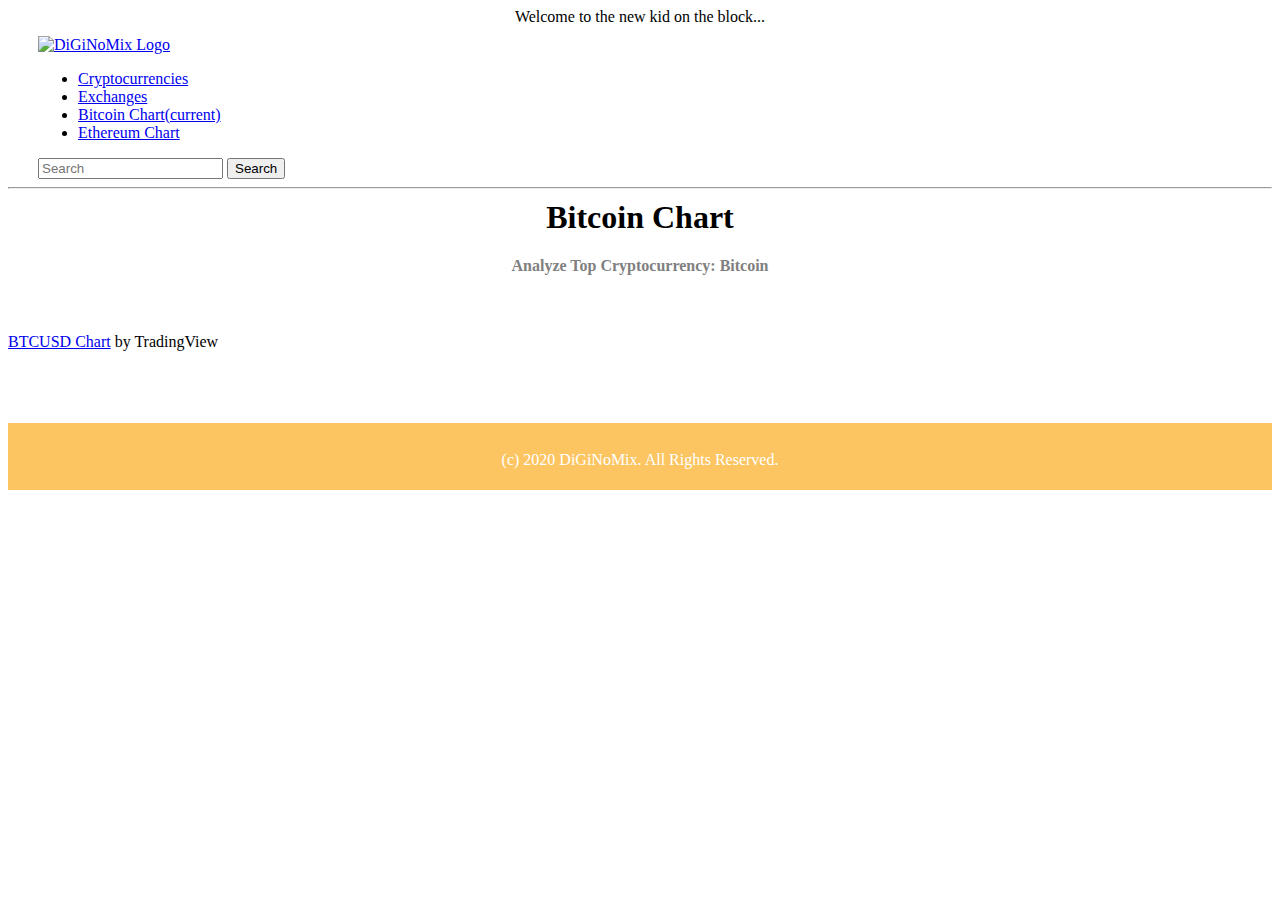
==== bitcoinChartPage.html @ 60b42c5f "added top two coins chart pages" ====
<!DOCTYPE html>
<html lang="en" dir="ltr">
  <head>
    <meta charset="utf-8">
    <title>DiGiNoMix Bitcoin Chart Page</title>
    <script src="https://code.jquery.com/jquery-3.5.1.slim.min.js" integrity="sha384-DfXdz2htPH0lsSSs5nCTpuj/zy4C+OGpamoFVy38MVBnE+IbbVYUew+OrCXaRkfj" crossorigin="anonymous"></script>
    <script src="https://cdn.jsdelivr.net/npm/popper.js@1.16.0/dist/umd/popper.min.js" integrity="sha384-Q6E9RHvbIyZFJoft+2mJbHaEWldlvI9IOYy5n3zV9zzTtmI3UksdQRVvoxMfooAo" crossorigin="anonymous"></script>
    <script src="https://stackpath.bootstrapcdn.com/bootstrap/4.5.0/js/bootstrap.min.js" integrity="sha384-OgVRvuATP1z7JjHLkuOU7Xw704+h835Lr+6QL9UvYjZE3Ipu6Tp75j7Bh/kR0JKI" crossorigin="anonymous"></script>
    <link rel="stylesheet" href="https://stackpath.bootstrapcdn.com/bootstrap/4.5.0/css/bootstrap.min.css" integrity="sha384-9aIt2nRpC12Uk9gS9baDl411NQApFmC26EwAOH8WgZl5MYYxFfc+NcPb1dKGj7Sk" crossorigin="anonymous">
    <link rel="stylesheet" type="text/css" href="diGiNoMixStyle.css"/>
    <script src="https://ajax.googleapis.com/ajax/libs/jquery/3.5.1/jquery.min.js"></script>
    <script src="apiExchange.js"></script>
  </head>
  <body>

    <div class="alert alert-primary" role="alert">
      Welcome to the new kid on the block...
    </div>

    <nav class="navbar navbar-expand-lg navbar-light bg-light">
      <a class="navbar-brand" href="index.html">
        <img src="https://i.ibb.co/zrHTc7D/Di-Gi-No-Mix.png" width="30%" alt="DiGiNoMix Logo" loading="lazy">
      </a>

      <div class="collapse navbar-collapse" id="navbarSupportedContent">
        <ul class="navbar-nav mr-auto">
          <li class="nav-item">
            <a class="nav-link" id="crypto-link" href="index.html">Cryptocurrencies</a>
          </li>
          <li class="nav-item">
            <a class="nav-link" id="exchange-link" href="exchange.html">Exchanges</a>
          </li>
          <li class="nav-item active">
            <a class="nav-link" id="bitcoin-link" href="bitcoinChartPage.html">Bitcoin Chart<span class="sr-only">(current)</span></a>
          </li>
          <li class="nav-item">
            <a class="nav-link" id="eth-link" href="ethereumChart.html">Ethereum Chart</a>
          </li>
        </ul>
        <form class="form-inline my-2 my-lg-0">
          <input class="form-control mr-sm-2" type="search" placeholder="Search" aria-label="Search">
          <button class="btn btn-outline-secondary my-2 my-sm-0" type="submit">Search</button>
        </form>
      </div>
    </nav>

    <hr>

    <h1>Bitcoin Chart</h1>
    <h4>Analyze Top Cryptocurrency: Bitcoin</h4>

    <br>  <br>

    <!-- TradingView Widget BEGIN -->
      <div class="tradingview-widget-container">
        <div id="tradingview_2ecca"></div>
        <div class="tradingview-widget-copyright"><a href="https://www.tradingview.com/symbols/BITSTAMP-BTCUSD/" rel="noopener" target="_blank"><span class="blue-text">BTCUSD Chart</span></a> by TradingView</div>
          <script type="text/javascript" src="https://s3.tradingview.com/tv.js"></script>
          <script type="text/javascript">
            new TradingView.widget({
            "autosize": false,
            "symbol": "BITSTAMP:BTCUSD",
            "interval": "W",
            "timezone": "Etc/UTC",
            "theme": "dark",
            "style": "1",
            "locale": "en",
            "toolbar_bg": "#f1f3f6",
            "enable_publishing": true,
            "withdateranges": true,
            "hide_side_toolbar": false,
            "allow_symbol_change": true,
            "container_id": "tradingview_2ecca"
            });
        </script>
      </div>
  <!-- TradingView Widget END -->

  <br><br><br><br>

  <style>
    .footer {
      width: 100%;
      background-color: #FCC562;
      color: white;
      text-align: center;
      padding-top: 12px;
      padding-bottom: 5px;
    }
  </style>

  <div class="footer">
    <p>(c) 2020 DiGiNoMix. All Rights Reserved.</p>
  </div>



  </body>
</html>
---- diGiNoMixStyle.css ----
.navbar{
  margin-left: 30px;
  margin-right: 30px;
  padding-top: 10px;
}

h1{
  margin-top: 10px;
  text-align: center;
}

h4{
  text-align: center;
  color: gray;
}

.alert{
  text-align: center;
}

.nav-item{
  text-align: left;
}

.positive{
  color: green;
}

.negative{
  color: red;
}

.notbold{
  font-weight: normal;
}
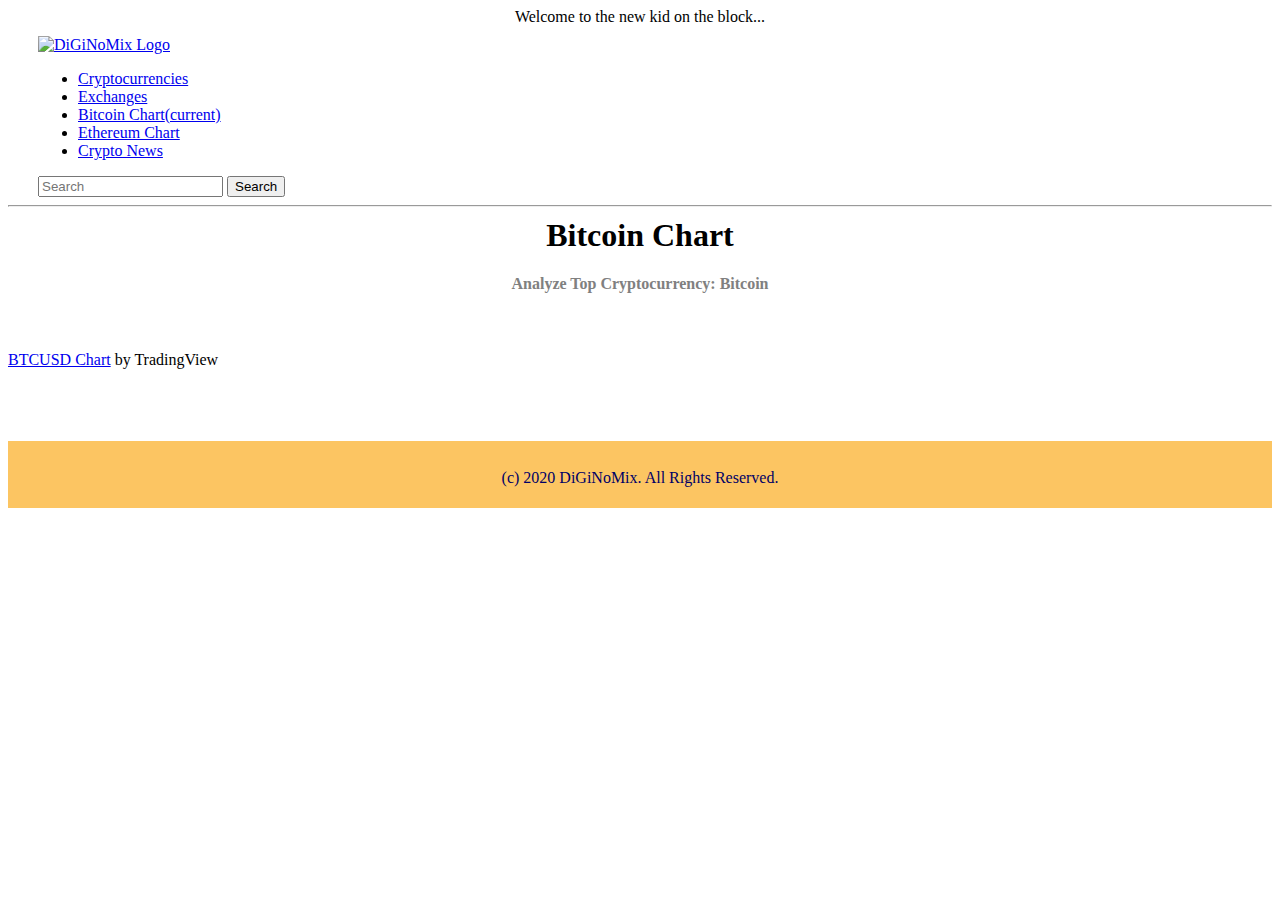
==== commit c69e0bf2: "news API completed" ====
--- a/bitcoinChartPage.html
+++ b/bitcoinChartPage.html
@@ -1,99 +1,147 @@
 <!DOCTYPE html>
 <html lang="en" dir="ltr">
   <head>
-    <meta charset="utf-8">
+    <meta charset="utf-8" />
     <title>DiGiNoMix Bitcoin Chart Page</title>
-    <script src="https://code.jquery.com/jquery-3.5.1.slim.min.js" integrity="sha384-DfXdz2htPH0lsSSs5nCTpuj/zy4C+OGpamoFVy38MVBnE+IbbVYUew+OrCXaRkfj" crossorigin="anonymous"></script>
-    <script src="https://cdn.jsdelivr.net/npm/popper.js@1.16.0/dist/umd/popper.min.js" integrity="sha384-Q6E9RHvbIyZFJoft+2mJbHaEWldlvI9IOYy5n3zV9zzTtmI3UksdQRVvoxMfooAo" crossorigin="anonymous"></script>
-    <script src="https://stackpath.bootstrapcdn.com/bootstrap/4.5.0/js/bootstrap.min.js" integrity="sha384-OgVRvuATP1z7JjHLkuOU7Xw704+h835Lr+6QL9UvYjZE3Ipu6Tp75j7Bh/kR0JKI" crossorigin="anonymous"></script>
-    <link rel="stylesheet" href="https://stackpath.bootstrapcdn.com/bootstrap/4.5.0/css/bootstrap.min.css" integrity="sha384-9aIt2nRpC12Uk9gS9baDl411NQApFmC26EwAOH8WgZl5MYYxFfc+NcPb1dKGj7Sk" crossorigin="anonymous">
-    <link rel="stylesheet" type="text/css" href="diGiNoMixStyle.css"/>
+    <script
+      src="https://code.jquery.com/jquery-3.5.1.slim.min.js"
+      integrity="sha384-DfXdz2htPH0lsSSs5nCTpuj/zy4C+OGpamoFVy38MVBnE+IbbVYUew+OrCXaRkfj"
+      crossorigin="anonymous"
+    ></script>
+    <script
+      src="https://cdn.jsdelivr.net/npm/popper.js@1.16.0/dist/umd/popper.min.js"
+      integrity="sha384-Q6E9RHvbIyZFJoft+2mJbHaEWldlvI9IOYy5n3zV9zzTtmI3UksdQRVvoxMfooAo"
+      crossorigin="anonymous"
+    ></script>
+    <script
+      src="https://stackpath.bootstrapcdn.com/bootstrap/4.5.0/js/bootstrap.min.js"
+      integrity="sha384-OgVRvuATP1z7JjHLkuOU7Xw704+h835Lr+6QL9UvYjZE3Ipu6Tp75j7Bh/kR0JKI"
+      crossorigin="anonymous"
+    ></script>
+    <link
+      rel="stylesheet"
+      href="https://stackpath.bootstrapcdn.com/bootstrap/4.5.0/css/bootstrap.min.css"
+      integrity="sha384-9aIt2nRpC12Uk9gS9baDl411NQApFmC26EwAOH8WgZl5MYYxFfc+NcPb1dKGj7Sk"
+      crossorigin="anonymous"
+    />
+    <link rel="stylesheet" type="text/css" href="diGiNoMixStyle.css" />
     <script src="https://ajax.googleapis.com/ajax/libs/jquery/3.5.1/jquery.min.js"></script>
     <script src="apiExchange.js"></script>
   </head>
   <body>
-
     <div class="alert alert-primary" role="alert">
       Welcome to the new kid on the block...
     </div>
 
     <nav class="navbar navbar-expand-lg navbar-light bg-light">
       <a class="navbar-brand" href="index.html">
-        <img src="https://i.ibb.co/zrHTc7D/Di-Gi-No-Mix.png" width="30%" alt="DiGiNoMix Logo" loading="lazy">
+        <img
+          src="https://i.ibb.co/zrHTc7D/Di-Gi-No-Mix.png"
+          width="30%"
+          alt="DiGiNoMix Logo"
+          loading="lazy"
+        />
       </a>
 
       <div class="collapse navbar-collapse" id="navbarSupportedContent">
         <ul class="navbar-nav mr-auto">
           <li class="nav-item">
-            <a class="nav-link" id="crypto-link" href="index.html">Cryptocurrencies</a>
+            <a class="nav-link" id="crypto-link" href="index.html"
+              >Cryptocurrencies</a
+            >
           </li>
           <li class="nav-item">
-            <a class="nav-link" id="exchange-link" href="exchange.html">Exchanges</a>
+            <a class="nav-link" id="exchange-link" href="exchange.html"
+              >Exchanges</a
+            >
           </li>
           <li class="nav-item active">
-            <a class="nav-link" id="bitcoin-link" href="bitcoinChartPage.html">Bitcoin Chart<span class="sr-only">(current)</span></a>
+            <a class="nav-link" id="bitcoin-link" href="bitcoinChartPage.html"
+              >Bitcoin Chart<span class="sr-only">(current)</span></a
+            >
           </li>
           <li class="nav-item">
-            <a class="nav-link" id="eth-link" href="ethereumChart.html">Ethereum Chart</a>
+            <a class="nav-link" id="eth-link" href="ethereumChart.html"
+              >Ethereum Chart</a
+            >
+          </li>
+          <li class="nav-item">
+            <a class="nav-link" id="news-link" href="news.html">Crypto News</a>
           </li>
         </ul>
         <form class="form-inline my-2 my-lg-0">
-          <input class="form-control mr-sm-2" type="search" placeholder="Search" aria-label="Search">
-          <button class="btn btn-outline-secondary my-2 my-sm-0" type="submit">Search</button>
+          <input
+            class="form-control mr-sm-2"
+            type="search"
+            placeholder="Search"
+            aria-label="Search"
+          />
+          <button class="btn btn-outline-secondary my-2 my-sm-0" type="submit">
+            Search
+          </button>
         </form>
       </div>
     </nav>
 
-    <hr>
+    <hr />
 
     <h1>Bitcoin Chart</h1>
     <h4>Analyze Top Cryptocurrency: Bitcoin</h4>
 
-    <br>  <br>
+    <br />
+    <br />
 
     <!-- TradingView Widget BEGIN -->
-      <div class="tradingview-widget-container">
-        <div id="tradingview_2ecca"></div>
-        <div class="tradingview-widget-copyright"><a href="https://www.tradingview.com/symbols/BITSTAMP-BTCUSD/" rel="noopener" target="_blank"><span class="blue-text">BTCUSD Chart</span></a> by TradingView</div>
-          <script type="text/javascript" src="https://s3.tradingview.com/tv.js"></script>
-          <script type="text/javascript">
-            new TradingView.widget({
-            "autosize": false,
-            "symbol": "BITSTAMP:BTCUSD",
-            "interval": "W",
-            "timezone": "Etc/UTC",
-            "theme": "dark",
-            "style": "1",
-            "locale": "en",
-            "toolbar_bg": "#f1f3f6",
-            "enable_publishing": true,
-            "withdateranges": true,
-            "hide_side_toolbar": false,
-            "allow_symbol_change": true,
-            "container_id": "tradingview_2ecca"
-            });
-        </script>
+    <div class="tradingview-widget-container">
+      <div id="tradingview_2ecca"></div>
+      <div class="tradingview-widget-copyright">
+        <a
+          href="https://www.tradingview.com/symbols/BITSTAMP-BTCUSD/"
+          rel="noopener"
+          target="_blank"
+          ><span class="blue-text">BTCUSD Chart</span></a
+        >
+        by TradingView
       </div>
-  <!-- TradingView Widget END -->
+      <script
+        type="text/javascript"
+        src="https://s3.tradingview.com/tv.js"
+      ></script>
+      <script type="text/javascript">
+        new TradingView.widget({
+          autosize: false,
+          symbol: "BITSTAMP:BTCUSD",
+          interval: "W",
+          timezone: "Etc/UTC",
+          theme: "dark",
+          style: "1",
+          locale: "en",
+          toolbar_bg: "#f1f3f6",
+          enable_publishing: true,
+          withdateranges: true,
+          hide_side_toolbar: false,
+          allow_symbol_change: true,
+          container_id: "tradingview_2ecca",
+        });
+      </script>
+    </div>
+    <!-- TradingView Widget END -->
 
-  <br><br><br><br>
+    <br /><br /><br /><br />
 
-  <style>
-    .footer {
-      width: 100%;
-      background-color: #FCC562;
-      color: white;
-      text-align: center;
-      padding-top: 12px;
-      padding-bottom: 5px;
-    }
-  </style>
+    <style>
+      .footer {
+        width: 100%;
+        background-color: #fcc562;
+        color: #000066;
+        text-align: center;
+        padding-top: 12px;
+        padding-bottom: 5px;
+      }
+    </style>
 
-  <div class="footer">
-    <p>(c) 2020 DiGiNoMix. All Rights Reserved.</p>
-  </div>
-
-
-
+    <div class="footer">
+      <p>(c) 2020 DiGiNoMix. All Rights Reserved.</p>
+    </div>
   </body>
 </html>
--- a/diGiNoMixStyle.css
+++ b/diGiNoMixStyle.css
@@ -1,35 +1,35 @@
-.navbar{
+.navbar {
   margin-left: 30px;
   margin-right: 30px;
   padding-top: 10px;
 }
 
-h1{
+h1 {
   margin-top: 10px;
   text-align: center;
 }
 
-h4{
+h4 {
   text-align: center;
   color: gray;
 }
 
-.alert{
+.alert {
   text-align: center;
 }
 
-.nav-item{
+.nav-item {
   text-align: left;
 }
 
-.positive{
+.positive {
   color: green;
 }
 
-.negative{
+.negative {
   color: red;
 }
 
-.notbold{
+.notbold {
   font-weight: normal;
 }
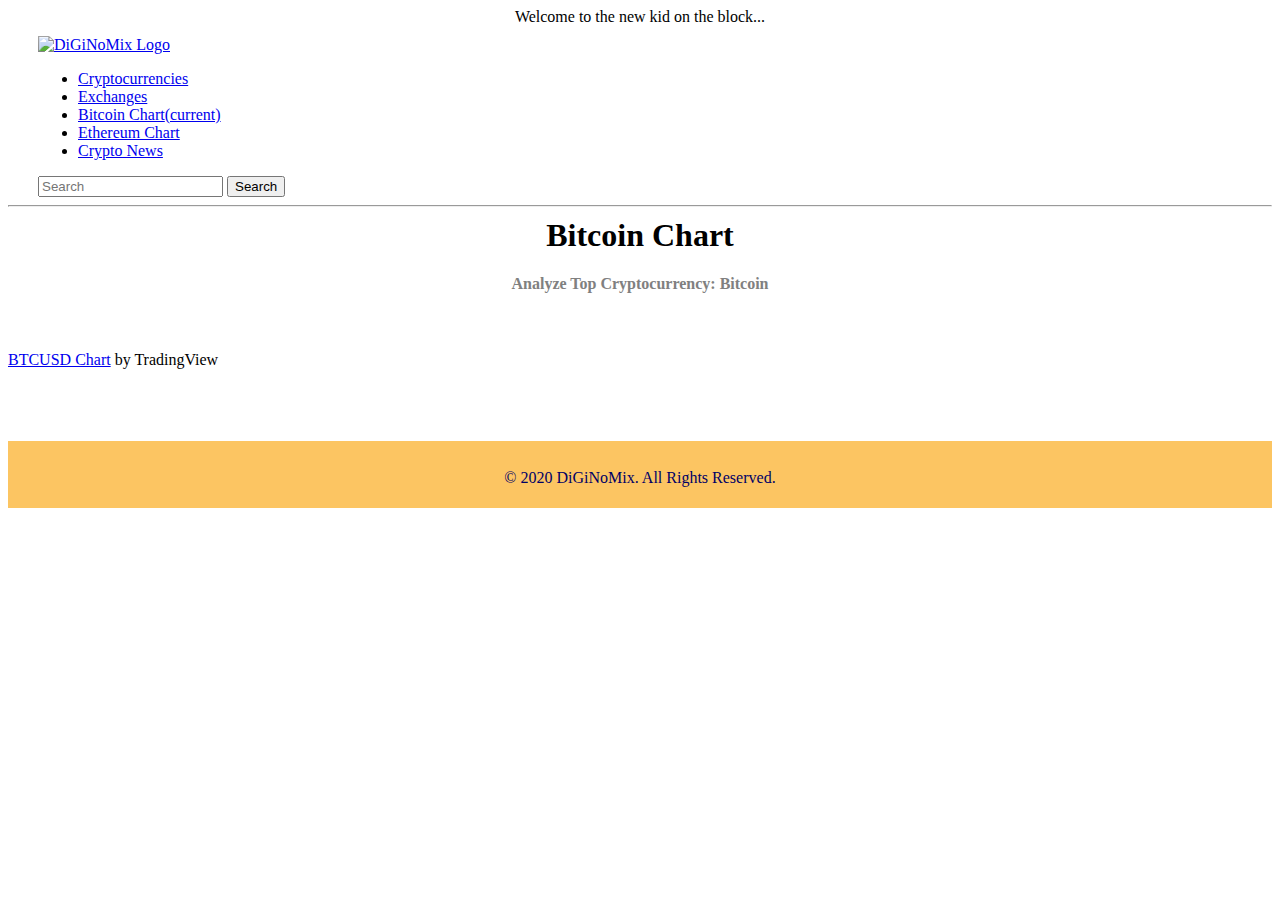
==== commit 51856c40: "fixed copyrrigh sign" ====
--- a/bitcoinChartPage.html
+++ b/bitcoinChartPage.html
@@ -3,6 +3,11 @@
   <head>
     <meta charset="utf-8" />
     <title>DiGiNoMix Bitcoin Chart Page</title>
+    <link
+      rel="icon"
+      href="https://i.ibb.co/D5jy9xX/DM.png"
+      type="image/icon type"
+    />
     <script
       src="https://code.jquery.com/jquery-3.5.1.slim.min.js"
       integrity="sha384-DfXdz2htPH0lsSSs5nCTpuj/zy4C+OGpamoFVy38MVBnE+IbbVYUew+OrCXaRkfj"
@@ -141,7 +146,7 @@
     </style>
 
     <div class="footer">
-      <p>(c) 2020 DiGiNoMix. All Rights Reserved.</p>
+      <p>&#169; 2020 DiGiNoMix. All Rights Reserved.</p>
     </div>
   </body>
 </html>
